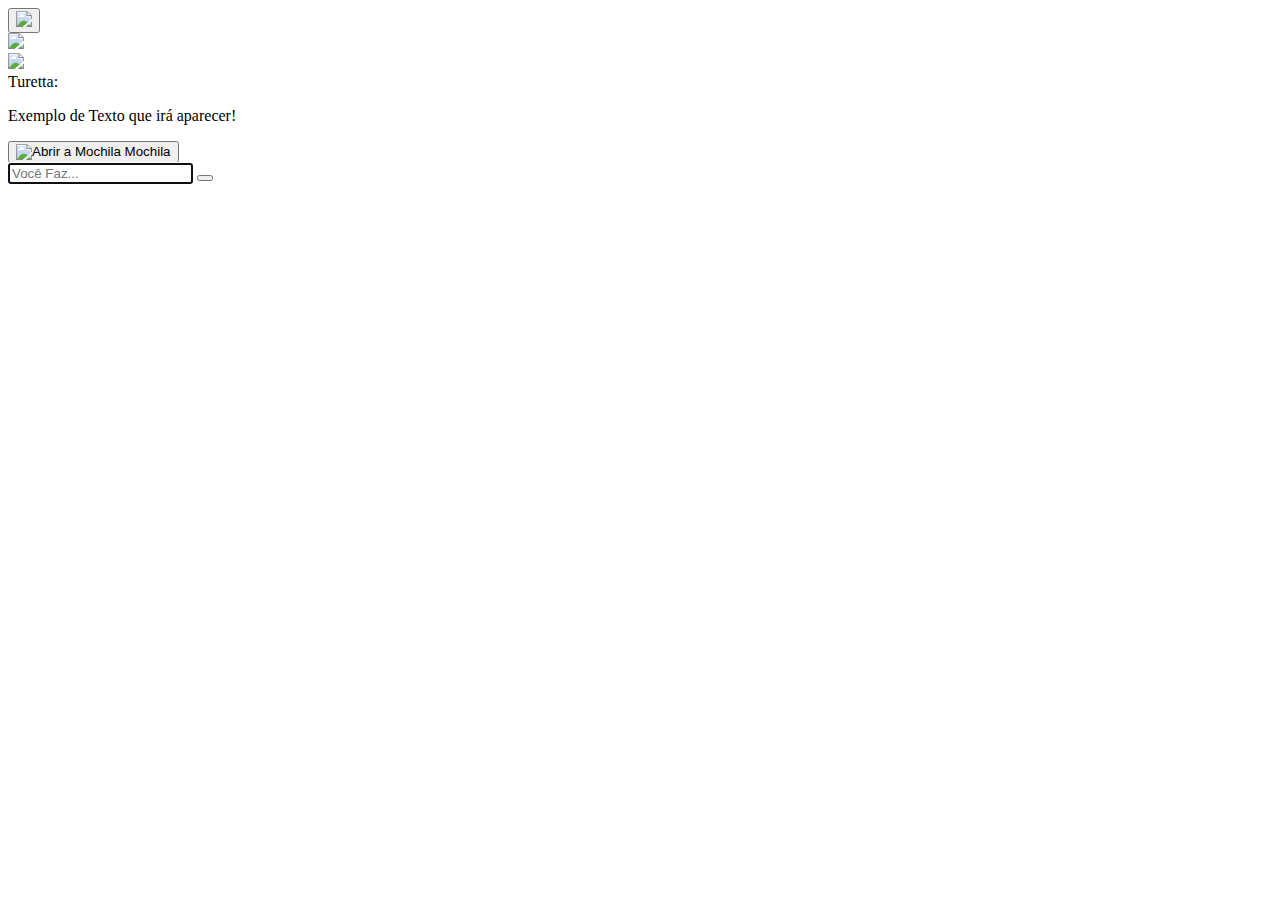
==== pages/game.html @ 9290e576 "Main-Menu Created" ====
<!DOCTYPE html>
<html lang="pt-br">

<head>
    <meta charset="UTF-8">
    <meta http-equiv="X-UA-Compatible" content="IE=edge">
    <meta name="viewport" content="width=device-width, initial-scale=1.0">

    <link rel="stylesheet" href="assets/css/styles.css">
    
    <link rel="shortcut icon" href="assets/images/Itens/45.png" type="image/x-icon">
    <title>Rogue Like</title>
</head>

<body>
    <section id="backpack" class="backpack start-hidden">
        <div class="close-btn-div">
            <button onclick="closeBackpack()" class="close-btn"><img src="assets/images/close.png"></button>
        </div>
        <div class="backpack-slot">
            <div class="backpack-item">
                <img src="assets/images/Itens/22.png">
            </div>
        </div>
        <div class="backpack-slot">
            <div class="backpack-item">
                <img src="assets/images/Itens/11.png">
            </div>
        </div>
        <div class="backpack-slot">
            <div class="backpack-item"></div>
        </div>
        <div class="backpack-slot">
            <div class="backpack-item"></div>
        </div>
        <div class="backpack-slot">
            <div class="backpack-item"></div>
        </div>
        <div class="backpack-slot">
            <div class="backpack-item"></div>
        </div>
        <div class="backpack-slot">
            <div class="backpack-item"></div>
        </div>
        <div class="backpack-slot">
            <div class="backpack-item"></div>
        </div>
        <div class="backpack-slot">
            <div class="backpack-item"></div>
        </div>
    </section>

    <section class="game">
        <section class="game-area" id="game-area">
            <div class="game-message">
                <label class="message-title">Turetta:</label>
                <p class="message normal-message">Exemplo de Texto que irá aparecer!</p>
            </div>           
        </section>              
    </section>
    <section class="options-area">
            <button onclick="openBackpack()" class="backpack-button">
                <img src="assets/images/backpack-Icon.png" alt="Abrir a Mochila">      
                <span>Mochila</span>         
            </button>
    </section> 
    <section class="game-input">
        <div class="input">
            <form id="input-form" class="input-form" autocomplete="false">
                <input  type="text" autofocus placeholder="Você Faz..." id="input-action" class="input-action" name="action-input">
                <button class="input-button" submit onclick="geraMensagem('Player', playerMessage(), 'normal-message')"></button>
            </form>
        </div>  
    </section>

</body>
<script src="assets/js/jquery.min.js"></script>
<script src="assets/js/app.js"></script>
</html>
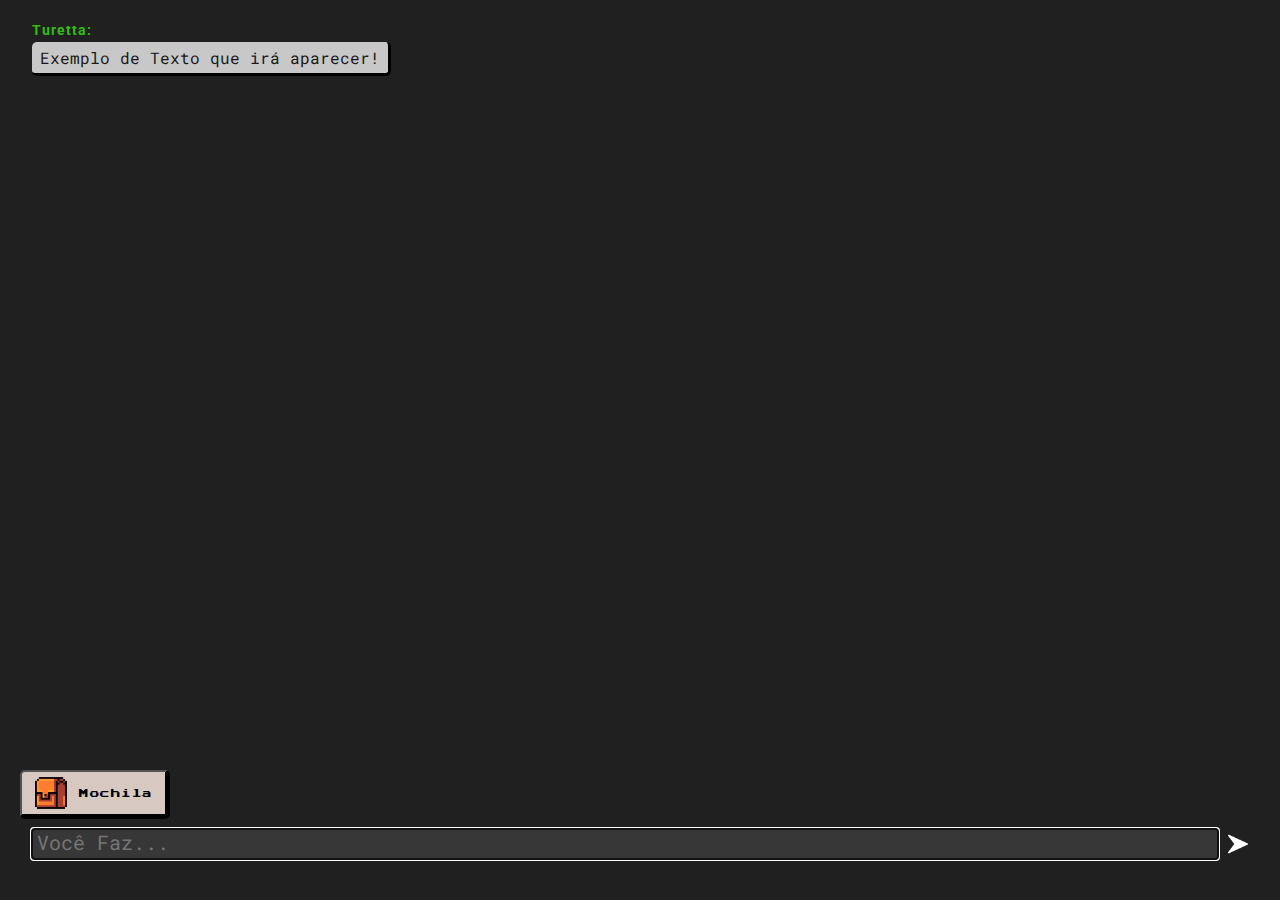
==== commit ae1bc667: "StartButton Add" ====
--- a/pages/game.html
+++ b/pages/game.html
@@ -6,25 +6,25 @@
     <meta http-equiv="X-UA-Compatible" content="IE=edge">
     <meta name="viewport" content="width=device-width, initial-scale=1.0">
 
-    <link rel="stylesheet" href="assets/css/styles.css">
+    <link rel="stylesheet" href="../assets/css/styles.css">
     
-    <link rel="shortcut icon" href="assets/images/Itens/45.png" type="image/x-icon">
+    <link rel="shortcut icon" href="../assets/images/Itens/45.png" type="image/x-icon">
     <title>Rogue Like</title>
 </head>
 
 <body>
     <section id="backpack" class="backpack start-hidden">
         <div class="close-btn-div">
-            <button onclick="closeBackpack()" class="close-btn"><img src="assets/images/close.png"></button>
+            <button onclick="closeBackpack()" class="close-btn"><img src="../assets/images/close.png"></button>
         </div>
         <div class="backpack-slot">
             <div class="backpack-item">
-                <img src="assets/images/Itens/22.png">
+                <img src="../assets/images/Itens/22.png">
             </div>
         </div>
         <div class="backpack-slot">
             <div class="backpack-item">
-                <img src="assets/images/Itens/11.png">
+                <img src="../assets/images/Itens/11.png">
             </div>
         </div>
         <div class="backpack-slot">
@@ -60,7 +60,7 @@
     </section>
     <section class="options-area">
             <button onclick="openBackpack()" class="backpack-button">
-                <img src="assets/images/backpack-Icon.png" alt="Abrir a Mochila">      
+                <img src="../assets/images/backpack-Icon.png" alt="Abrir a Mochila">      
                 <span>Mochila</span>         
             </button>
     </section> 
@@ -74,6 +74,6 @@
     </section>
 
 </body>
-<script src="assets/js/jquery.min.js"></script>
-<script src="assets/js/app.js"></script>
+<script src="../assets/js/jquery.min.js"></script>
+<script src="../assets/js/app.js"></script>
 </html>--- a/assets/css/styles.css
+++ b/assets/css/styles.css
@@ -0,0 +1,238 @@
+/*Fonts Imports*/
+@import url('https://fonts.googleapis.com/css2?family=Roboto+Mono&display=swap');
+@import url('https://fonts.googleapis.com/css2?family=Roboto&display=swap');
+@font-face {
+    font-family: '8bitfont';
+    src: url(../fonts/PressStart2P-vaV7.ttf);
+}
+
+body{
+    background-color: rgb(32, 32, 33);
+    overflow-x: hidden;
+    padding: 0;
+    margin: 0;
+    height: 100vh;
+}
+::-webkit-scrollbar {
+    width: 10px;
+} 
+::-webkit-scrollbar-thumb {   
+background-color: darkgrey;   
+}
+::-webkit-scrollbar-button{
+    background-color: rgb(88, 88, 88);
+    height: 5px;
+}
+
+p::first-letter{
+    text-transform: uppercase;
+}
+
+.game{
+    display: flex;
+    flex-direction: column;
+    height: 85vh;
+    max-height: 85vh;
+    width: 95vw;
+}
+.game-area{
+    display: flex;
+    flex-direction: column;
+    align-items: flex-start;
+    scroll-behavior: smooth;
+    overflow-y: scroll;
+    overflow-x: hidden; 
+    width: 95vw;
+    margin: 1rem 2rem;
+}
+
+.game-message{
+    margin-top: 5px;
+    max-width: 90vw;
+    word-wrap: break-word;
+    animation:scale-in-left .3s cubic-bezier(.25,.46,.45,.94) both;
+}
+.game-message p{
+    margin: 3px 0 0 0;
+}
+
+.message-title{ 
+    color: rgb(49, 190, 17);
+    padding: 2px 0;
+    margin-bottom: 5px;
+    font-size: 0.85rem; 
+    font-family: 'Roboto', sans-serif;
+    font-weight: bold;
+    letter-spacing: 1px;
+}
+.danger-message{
+    color: rgb(203, 203, 203); ;
+    background-color: rgba(234, 6, 6, 0.413);
+    padding: 5px 8px;
+    border-radius: 5px;
+    font-weight: bold;
+    border-right: 3px solid black;
+    border-bottom: 3px solid black;
+}
+.warning-message{
+    color: rgb(203, 203, 203); ;
+    background-color: rgba(200, 234, 6, 0.413);
+    padding: 5px 8px;
+    border-radius: 5px; 
+    border-right: 3px solid black;
+    border-bottom: 3px solid black;
+}
+.normal-message{
+    font-family: 'Roboto Mono', monospace;
+    color: rgb(24, 24, 24);
+    background-color: rgba(255, 255, 255, 0.753);
+    padding: 5px 8px;
+    border-radius: 5px;
+    border-right: 3px solid black;
+    border-bottom: 3px solid black;
+}
+
+.backpack-button{
+    width: 150px;
+    padding: 5px;
+    margin: 5px 20px 10px 20px;
+    border-radius: 5px;
+    font-family: '8bitfont';
+    font-size: .6rem;
+    letter-spacing: .5px;
+    display: flex;
+    align-items: center;
+    flex-direction: row;
+    justify-content: space-evenly;
+    background-color: rgba(255, 238, 228, 0.822);
+    border-bottom: 5px solid black;
+    border-right: 5px solid black;
+    transition: all 0.2s ease-in-out;
+}
+
+.backpack-button:hover{
+    cursor: pointer;
+    transform: scale(1.1);
+    transition: all 0.2s ease-in-out;
+}
+.backpack-button img{
+    width: 2rem;
+    margin-right: 5px;
+}
+
+.input{
+    display: flex;
+    flex-direction: column;
+    align-items: center;
+}
+
+.input-form{
+    display: flex;
+    flex-direction: row;
+    justify-content: center;
+}
+
+.input-button{
+    background-color: transparent;
+    border: none;
+    padding: 7px 10px;
+    background-image: url('../images/send-message.png');
+    background-position: center;
+    background-repeat: no-repeat;
+    background-size: contain;
+}
+
+.input-button:hover{
+    cursor: pointer;
+}
+
+.input-action{
+    width: 92vw;
+    display: flex;
+    align-items: center;
+    height: 25px;
+    font-size: 20px;
+    background-color: rgb(55, 55, 55);
+    border: none;
+    color: rgb(203, 203, 203);
+    padding: 0 3px 5px 5px;
+    font-family: 'Roboto Mono', monospace;
+    margin-right:  10px;
+}
+
+
+/* MOCHILA */
+
+.backpack{
+    width: 240px;
+    height: 230px;
+    background-color: rgb(63, 40, 4);
+    position: absolute;
+    bottom: 60px;
+    left: 30px;
+    display: flex;
+    flex-wrap: wrap;
+    justify-content:space-around;
+    flex-direction: row;
+    padding: 20px;
+    z-index: 10;
+}
+
+.bp-close{
+    animation:scale-out-bl .5s cubic-bezier(.55,.085,.68,.53) both
+}
+
+.start-hidden{
+    visibility: hidden;
+}
+
+.bp-open{
+    animation:scale-in-bl .5s cubic-bezier(.25,.46,.45,.94) both
+}
+
+.backpack-slot{
+    width: 4.5rem;
+    height: 4.5rem;
+    margin: 3px;
+    background-color: rgba(255, 238, 228, 0.822);
+    transition: all 0.3s ease-in-out;
+}
+
+.backpack-slot:hover{
+    cursor: pointer;
+    transform: scale(1.1);
+}
+.backpack-item{
+    display: flex;
+    justify-content: center;
+    align-items: center;
+}
+.backpack-item img{
+    width: 80%;
+    height: 80%;
+    margin-top: 7px;
+}
+
+.close-btn-div{
+    position:absolute;
+    right: -15px;
+    top: -7px;
+}
+.close-btn{
+    background-color: transparent;
+    border: none;
+    transition: all 0.3s ease-in-out;
+}
+.close-btn:hover{
+    cursor: pointer;
+    transform: scale(1.1);
+}
+.close-btn img{
+    width: 16px;
+    height: 16px;
+}
+
+/* Animações */
+@keyframes scale-in-left{0%{transform:scale(0);transform-origin:0 50%;opacity:1}100%{transform:scale(1);transform-origin:0 50%;opacity:1}}
+@keyframes scale-out-left{0%{transform:scale(1);transform-origin:0 50%;opacity:1}100%{transform:scale(0);transform-origin:0 50%;opacity:1}}@keyframes scale-out-bl{0%{transform:scale(1);transform-origin:0 100%;opacity:1}100%{transform:scale(0);transform-origin:0 100%;opacity:1}}
+@keyframes scale-in-bl{0%{transform:scale(0);transform-origin:0 100%;opacity:1}100%{transform:scale(1);transform-origin:0 100%;opacity:1}}
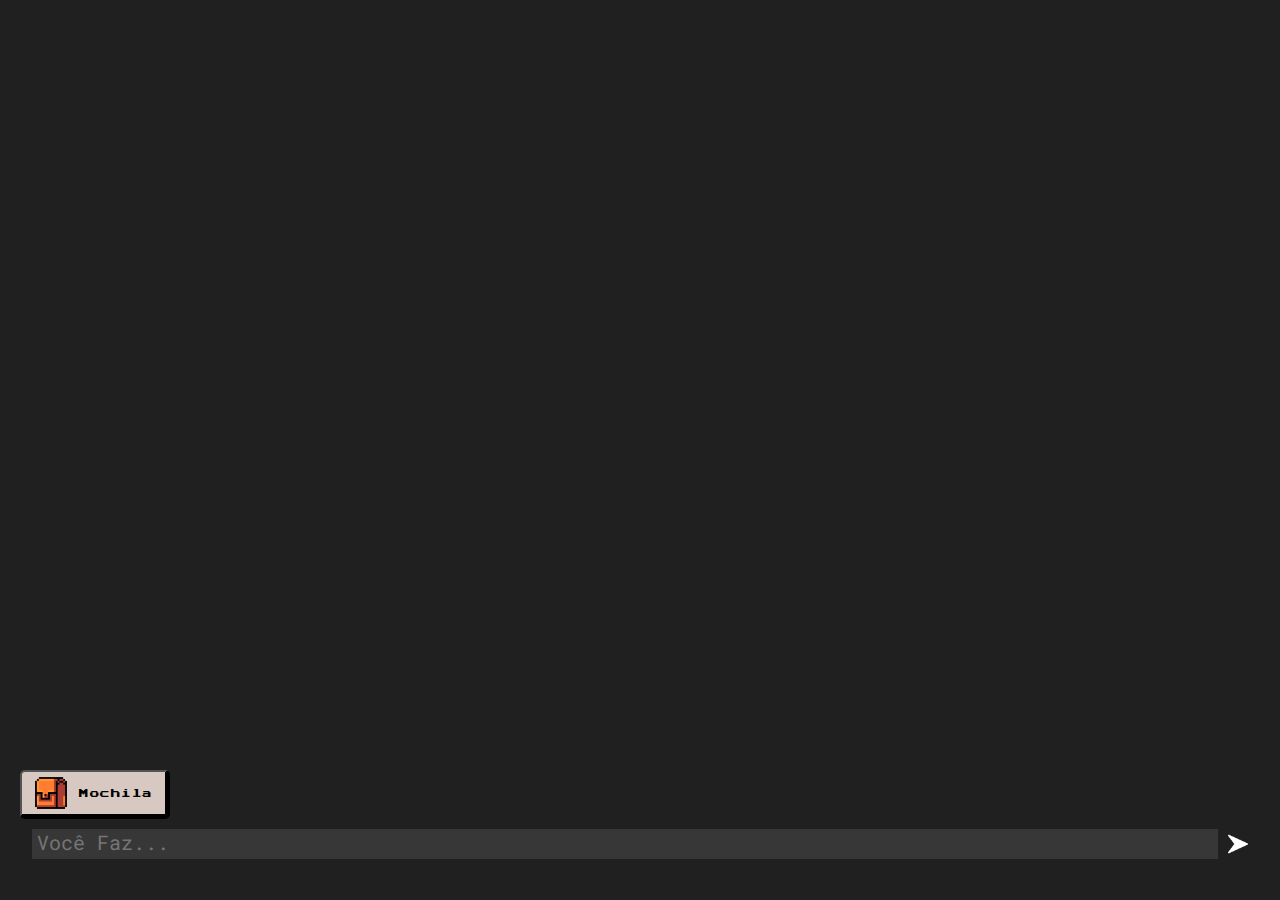
==== commit b129c1e5: "Some JS updates" ====
--- a/pages/game.html
+++ b/pages/game.html
@@ -12,7 +12,7 @@
     <title>Rogue Like</title>
 </head>
 
-<body>
+<body id="body">
     <section id="backpack" class="backpack start-hidden">
         <div class="close-btn-div">
             <button onclick="closeBackpack()" class="close-btn"><img src="../assets/images/close.png"></button>
@@ -52,10 +52,7 @@
 
     <section class="game">
         <section class="game-area" id="game-area">
-            <div class="game-message">
-                <label class="message-title">Turetta:</label>
-                <p class="message normal-message">Exemplo de Texto que irá aparecer!</p>
-            </div>           
+                   
         </section>              
     </section>
     <section class="options-area">
@@ -68,10 +65,20 @@
         <div class="input">
             <form id="input-form" class="input-form" autocomplete="false">
                 <input  type="text" autofocus placeholder="Você Faz..." id="input-action" class="input-action" name="action-input">
-                <button class="input-button" submit onclick="geraMensagem('Player', playerMessage(), 'normal-message')"></button>
+                <button class="input-button" submit onclick="geraMensagem(playerName, '#0dcdd4', playerMessage(), 'normal-message')"></button>
             </form>
         </div>  
     </section>
+
+    <!-- <section id="text-input-pop-up" class="text-input-pop-up">
+        <div class="input-pop-up">
+            <p>Diga seu nome à voz desconhecida</p>
+            <input type="text" required name="text-input" id="text-input">
+            <div class="popup-button-area">
+                <button id="confirm-button" onclick="setPlayerName()">Confirmar</button>
+            </div>
+        </div>
+    </section> -->
 
 </body>
 <script src="../assets/js/jquery.min.js"></script>
--- a/assets/css/styles.css
+++ b/assets/css/styles.css
@@ -6,6 +6,10 @@
     src: url(../fonts/PressStart2P-vaV7.ttf);
 }
 
+*:focus {
+    outline: none;
+}
+
 body{
     background-color: rgb(32, 32, 33);
     overflow-x: hidden;
@@ -57,7 +61,6 @@
 }
 
 .message-title{ 
-    color: rgb(49, 190, 17);
     padding: 2px 0;
     margin-bottom: 5px;
     font-size: 0.85rem; 
@@ -66,6 +69,7 @@
     letter-spacing: 1px;
 }
 .danger-message{
+    font-family: 'Roboto Mono', monospace;
     color: rgb(203, 203, 203); ;
     background-color: rgba(234, 6, 6, 0.413);
     padding: 5px 8px;
@@ -75,6 +79,7 @@
     border-bottom: 3px solid black;
 }
 .warning-message{
+    font-family: 'Roboto Mono', monospace;
     color: rgb(203, 203, 203); ;
     background-color: rgba(200, 234, 6, 0.413);
     padding: 5px 8px;
@@ -89,6 +94,14 @@
     padding: 5px 8px;
     border-radius: 5px;
     border-right: 3px solid black;
+    border-bottom: 3px solid black;
+}
+
+.system-message{
+    font-family: 'Roboto Mono', monospace;
+    color: rgb(241, 241, 241);
+    padding: 5px 8px;
+    border-radius: 5px;
     border-bottom: 3px solid black;
 }
 
@@ -160,6 +173,71 @@
     margin-right:  10px;
 }
 
+/* TEXT INPUT POPUP AREA */
+.text-input-pop-up{
+    position: absolute;
+    top: 0;
+    left: 0;
+    width: 100vw;
+    height: 100vh;
+    display: flex;
+    justify-content: center;
+    align-items: center;
+    flex-direction: column;
+    background-color: rgba(0, 0, 0, 0.8);
+    z-index: 10;
+}
+
+.input-pop-up{
+    position: absolute;
+    display: flex;
+    justify-content: space-evenly;
+    align-items: center;
+    flex-direction: column;
+    background-color: burlywood;
+    width: 30rem;
+    height: 15rem;
+    font-family: "8bitfont";
+    font-size: .7rem;
+    letter-spacing: 1px;
+    font-weight: bold;
+    border: 3px solid rgb(51, 56, 6);
+    border-radius: 5px;
+    box-shadow:5px 5px 0px rgb(51, 56, 6);
+}
+
+.input-pop-up p{
+    margin:  20px 0;
+}
+
+.input-pop-up input{
+    background-color: transparent;
+    border: none;
+    font-size: 1rem;
+    font-family: '8bitfont';
+    text-align: center;
+    border-bottom: 2px solid rgb(51, 56, 6);
+}
+.popup-button-area button{
+    padding: 10px 30px;
+}
+
+#confirm-button{
+    background-color: rgb(117, 180, 21);
+    border-radius: 5px;
+    border: 2px solid green;
+    box-shadow:3px 3px 0px green;
+    transition: all 0.3s ease-in-out;
+    font-family: '8bitfont';
+}
+
+#confirm-button:hover{
+    cursor: pointer;
+    box-shadow: none;
+    background-color: green;
+    color: white;
+}
+
 
 /* MOCHILA */
 
@@ -233,6 +311,12 @@
 }
 
 /* Animações */
+
+.fade-out-bck{
+    animation:fade-out-bck .7s cubic-bezier(.25,.46,.45,.94) both;
+    pointer-events: none;
+}
 @keyframes scale-in-left{0%{transform:scale(0);transform-origin:0 50%;opacity:1}100%{transform:scale(1);transform-origin:0 50%;opacity:1}}
 @keyframes scale-out-left{0%{transform:scale(1);transform-origin:0 50%;opacity:1}100%{transform:scale(0);transform-origin:0 50%;opacity:1}}@keyframes scale-out-bl{0%{transform:scale(1);transform-origin:0 100%;opacity:1}100%{transform:scale(0);transform-origin:0 100%;opacity:1}}
 @keyframes scale-in-bl{0%{transform:scale(0);transform-origin:0 100%;opacity:1}100%{transform:scale(1);transform-origin:0 100%;opacity:1}}
+@keyframes fade-out-bck{0%{transform:translateZ(0);opacity:1}100%{transform:translateZ(-80px);opacity:0}}
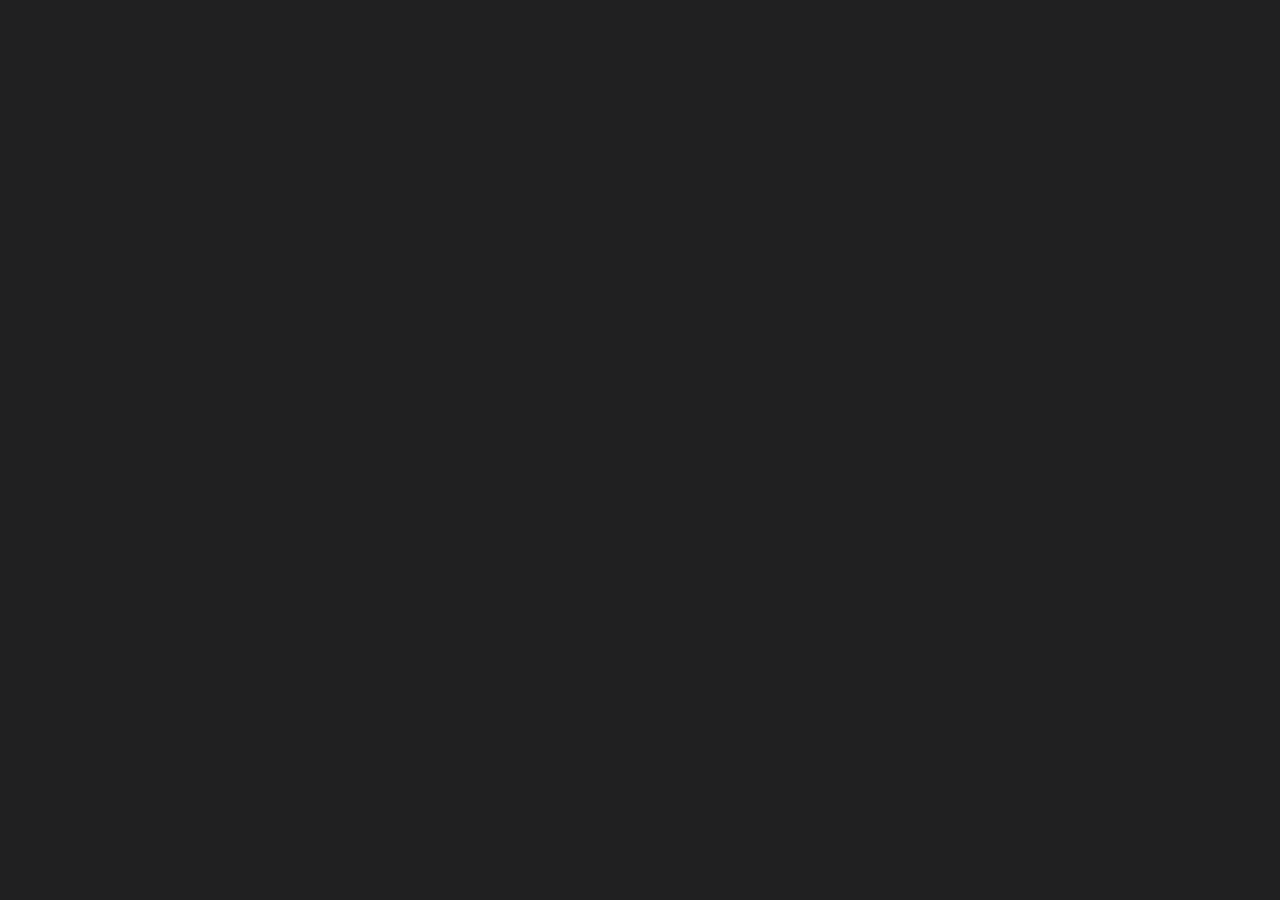
==== commit 36783095: "some updates" ====
--- a/pages/game.html
+++ b/pages/game.html
@@ -13,7 +13,7 @@
 </head>
 
 <body id="body">
-    <section id="backpack" class="backpack start-hidden">
+    <!-- <section id="backpack" class="backpack start-hidden">
         <div class="close-btn-div">
             <button onclick="closeBackpack()" class="close-btn"><img src="../assets/images/close.png"></button>
         </div>
@@ -48,27 +48,29 @@
         <div class="backpack-slot">
             <div class="backpack-item"></div>
         </div>
-    </section>
+    </section> -->
 
     <section class="game">
         <section class="game-area" id="game-area">
                    
         </section>              
     </section>
-    <section class="options-area">
+    <!-- <section class="backpack-area">
             <button onclick="openBackpack()" class="backpack-button">
                 <img src="../assets/images/backpack-Icon.png" alt="Abrir a Mochila">      
                 <span>Mochila</span>         
             </button>
-    </section> 
-    <section class="game-input">
-        <div class="input">
-            <form id="input-form" class="input-form" autocomplete="false">
-                <input  type="text" autofocus placeholder="Você Faz..." id="input-action" class="input-action" name="action-input">
-                <button class="input-button" submit onclick="geraMensagem(playerName, '#0dcdd4', playerMessage(), 'normal-message')"></button>
-            </form>
-        </div>  
-    </section>
+    </section>  -->
+
+    <!-- <section class="options-area">
+        <button onclick="yesAction()" class="yes-btn">                
+            <span></span>         
+        </button>
+        <button onclick="noAction()" class="no-btn">                
+            <span></span>         
+        </button>
+    </section>  -->
+    
 
     <!-- <section id="text-input-pop-up" class="text-input-pop-up">
         <div class="input-pop-up">
@@ -76,11 +78,12 @@
             <input type="text" required name="text-input" id="text-input">
             <div class="popup-button-area">
                 <button id="confirm-button" onclick="setPlayerName()">Confirmar</button>
-            </div>
+            </div>0
         </div>
     </section> -->
 
 </body>
 <script src="../assets/js/jquery.min.js"></script>
 <script src="../assets/js/app.js"></script>
+<script src="../assets/js/messages.js"></script>
 </html>--- a/assets/css/styles.css
+++ b/assets/css/styles.css
@@ -15,7 +15,7 @@
     overflow-x: hidden;
     padding: 0;
     margin: 0;
-    height: 100vh;
+    min-height: 100vh;
 }
 ::-webkit-scrollbar {
     width: 10px;
@@ -68,6 +68,7 @@
     font-weight: bold;
     letter-spacing: 1px;
 }
+
 .danger-message{
     font-family: 'Roboto Mono', monospace;
     color: rgb(203, 203, 203); ;
@@ -133,44 +134,43 @@
     margin-right: 5px;
 }
 
-.input{
-    display: flex;
-    flex-direction: column;
-    align-items: center;
-}
-
-.input-form{
+/* OPTIOSN AREA */
+.options-area{
     display: flex;
     flex-direction: row;
     justify-content: center;
-}
-
-.input-button{
-    background-color: transparent;
-    border: none;
-    padding: 7px 10px;
-    background-image: url('../images/send-message.png');
-    background-position: center;
-    background-repeat: no-repeat;
-    background-size: contain;
-}
-
-.input-button:hover{
-    cursor: pointer;
-}
-
-.input-action{
-    width: 92vw;
-    display: flex;
-    align-items: center;
-    height: 25px;
-    font-size: 20px;
-    background-color: rgb(55, 55, 55);
-    border: none;
-    color: rgb(203, 203, 203);
-    padding: 0 3px 5px 5px;
-    font-family: 'Roboto Mono', monospace;
-    margin-right:  10px;
+    align-items: center;
+}
+
+.yes-btn , .no-btn{
+        width: auto;
+        padding: 10px;
+        margin: 5px 20px 10px 20px;
+        border-radius: 5px;
+        font-family: '8bitfont';
+        font-size: .6rem;
+        letter-spacing: .5px;
+        display: flex;
+        align-items: center;
+        flex-direction: row;
+        justify-content: space-evenly;
+        border-bottom: 5px solid black;
+        border-right: 5px solid black;
+        transition: all 0.2s ease-in-out;
+        color: rgb(231, 231, 231);
+}
+
+.yes-btn{
+    background-color: rgba(104, 161, 96, 0.822);   
+}
+.no-btn{  
+    background-color: rgba(177, 84, 84, 0.822);
+}
+
+.yes-btn:hover , .no-btn:hover{
+    cursor: pointer;
+    transform: scale(1.1);
+    transition: all 0.2s ease-in-out;
 }
 
 /* TEXT INPUT POPUP AREA */
@@ -209,6 +209,9 @@
 .input-pop-up p{
     margin:  20px 0;
 }
+.input-pop-up span{
+    color: red;
+}
 
 .input-pop-up input{
     background-color: transparent;
@@ -218,9 +221,12 @@
     text-align: center;
     border-bottom: 2px solid rgb(51, 56, 6);
 }
+
 .popup-button-area button{
     padding: 10px 30px;
 }
+
+
 
 #confirm-button{
     background-color: rgb(117, 180, 21);
@@ -316,7 +322,18 @@
     animation:fade-out-bck .7s cubic-bezier(.25,.46,.45,.94) both;
     pointer-events: none;
 }
+
+.bounce-in-bottom{
+    animation:bounce-in-bottom 1.1s both
+}
+.slide-out-bottom{
+    animation:slide-out-bottom .5s cubic-bezier(.55,.085,.68,.53) both
+}
+
 @keyframes scale-in-left{0%{transform:scale(0);transform-origin:0 50%;opacity:1}100%{transform:scale(1);transform-origin:0 50%;opacity:1}}
 @keyframes scale-out-left{0%{transform:scale(1);transform-origin:0 50%;opacity:1}100%{transform:scale(0);transform-origin:0 50%;opacity:1}}@keyframes scale-out-bl{0%{transform:scale(1);transform-origin:0 100%;opacity:1}100%{transform:scale(0);transform-origin:0 100%;opacity:1}}
 @keyframes scale-in-bl{0%{transform:scale(0);transform-origin:0 100%;opacity:1}100%{transform:scale(1);transform-origin:0 100%;opacity:1}}
 @keyframes fade-out-bck{0%{transform:translateZ(0);opacity:1}100%{transform:translateZ(-80px);opacity:0}}
+@keyframes bounce-in-bottom{0%{transform:translateY(500px);animation-timing-function:ease-in;opacity:0}38%{transform:translateY(0);animation-timing-function:ease-out;opacity:1}55%{transform:translateY(65px);animation-timing-function:ease-in}72%{transform:translateY(0);animation-timing-function:ease-out}81%{transform:translateY(28px);animation-timing-function:ease-in}90%{transform:translateY(0);animation-timing-function:ease-out}95%{transform:translateY(8px);animation-timing-function:ease-in}100%{transform:translateY(0);animation-timing-function:ease-out}}
+@keyframes slide-out-bottom{0%{transform:translateY(0);opacity:1}100%{transform:translateY(1000px);opacity:0}}
+
